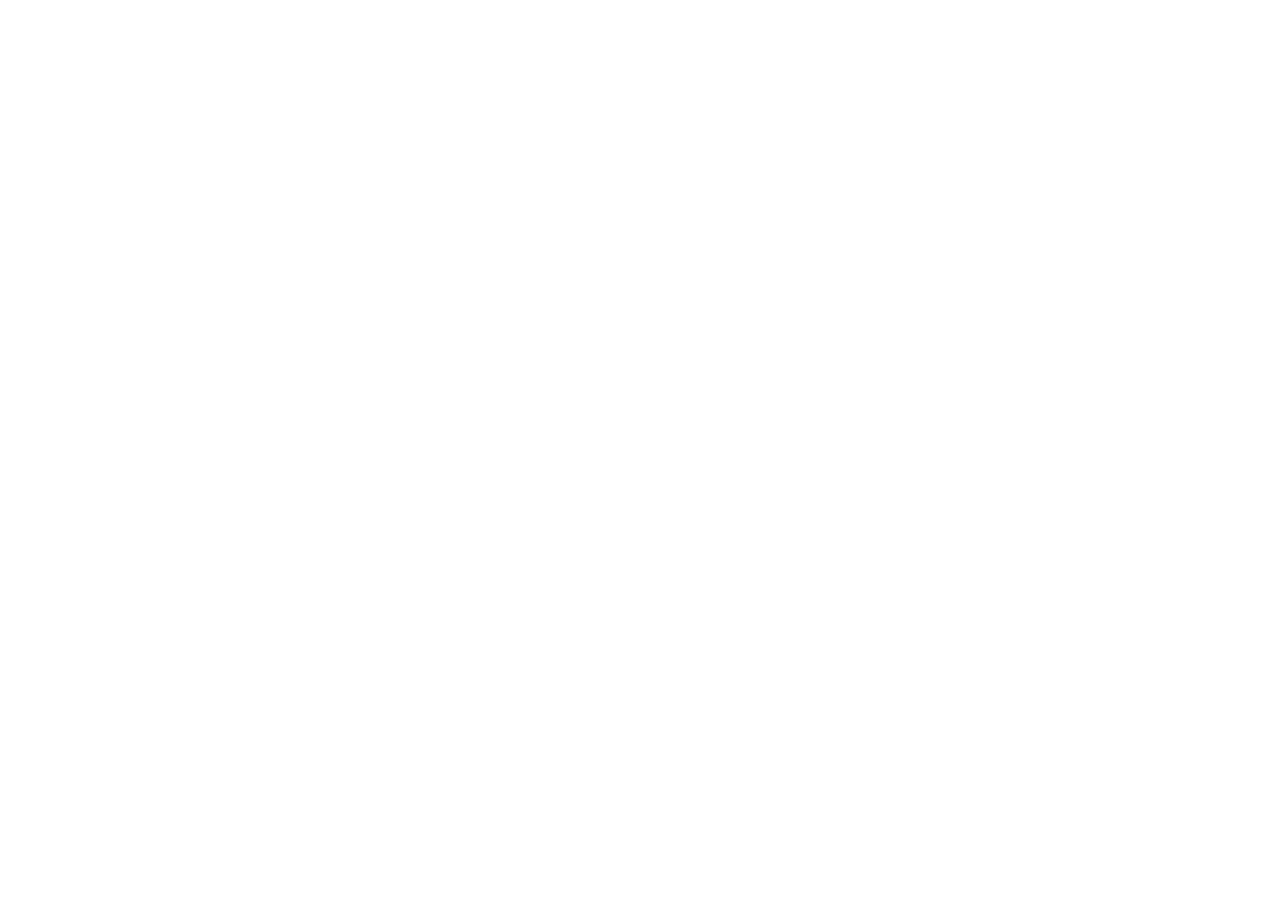
==== index.html @ 1d767298 "hehe, jag gjorde "!" commandot i index.html" ====
<!DOCTYPE html>
<html lang="en">
<head>
    <meta charset="UTF-8">
    <meta http-equiv="X-UA-Compatible" content="IE=edge">
    <meta name="viewport" content="width=device-width, initial-scale=1.0">
    <title>Document</title>
</head>
<body>
    
</body>
</html>
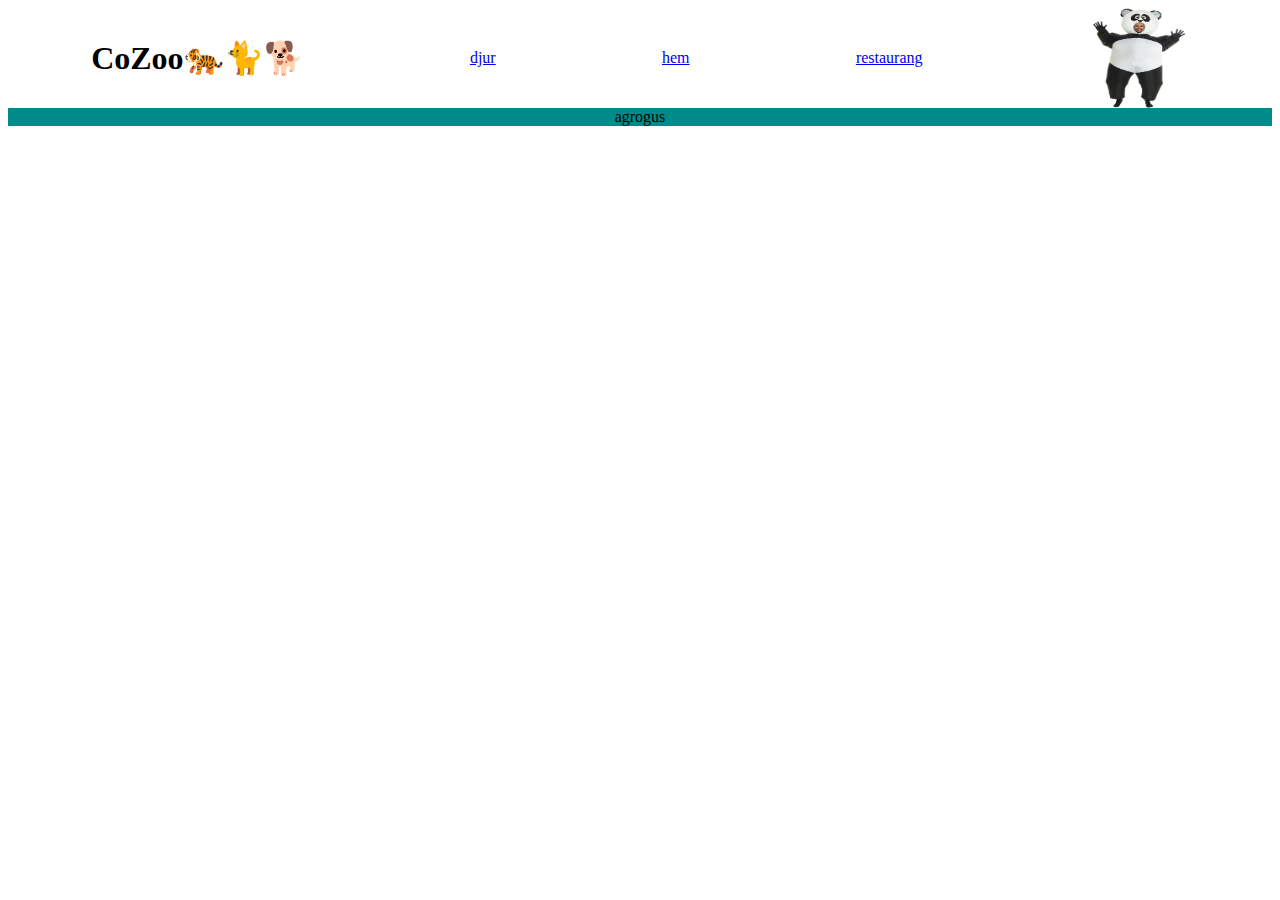
==== commit 09503f66: "fler bilder, header, börjat på grid" ====
--- a/index.html
+++ b/index.html
@@ -4,9 +4,24 @@
     <meta charset="UTF-8">
     <meta http-equiv="X-UA-Compatible" content="IE=edge">
     <meta name="viewport" content="width=device-width, initial-scale=1.0">
-    <title>Document</title>
+    <title>CoZoo</title>
+    <link rel="stylesheet" href="css/style.css">
 </head>
 <body>
-    
+    <header>
+        <h1>CoZoo🐅🐈🐕</h1>
+        <a href="djur.html"> djur </a>
+        <a href="index.html"> hem </a>
+        <a href="restaurang.html"> restaurang </a>
+        <img src="/img/placeholder/pandaman.png" alt="" id="icon">
+    </header>
+
+    <div id="grid_wrapper_hem">        
+    </div>
+
+    <footer>
+        agrogus
+    </footer>
+
 </body>
 </html>--- a/css/style.css
+++ b/css/style.css
@@ -0,0 +1,31 @@
+* {
+    
+}
+
+#icon {
+    width: 100px;
+    height: 100px;
+}
+
+header {
+    display: flex;
+    justify-content: space-around;
+    align-items: center;
+}
+
+#grid_wrapper_hem {
+    display: grid;
+    grid-template-areas: 
+    "oo oo"
+    "ha oo"
+    "oo oo";
+    /* ska se till att texten och "boka besök" knappen finns i "ha" */
+}
+
+
+footer {
+    display: flex;
+    justify-content: space-around;
+    align-items: flex-start;
+    background-color:darkcyan;
+}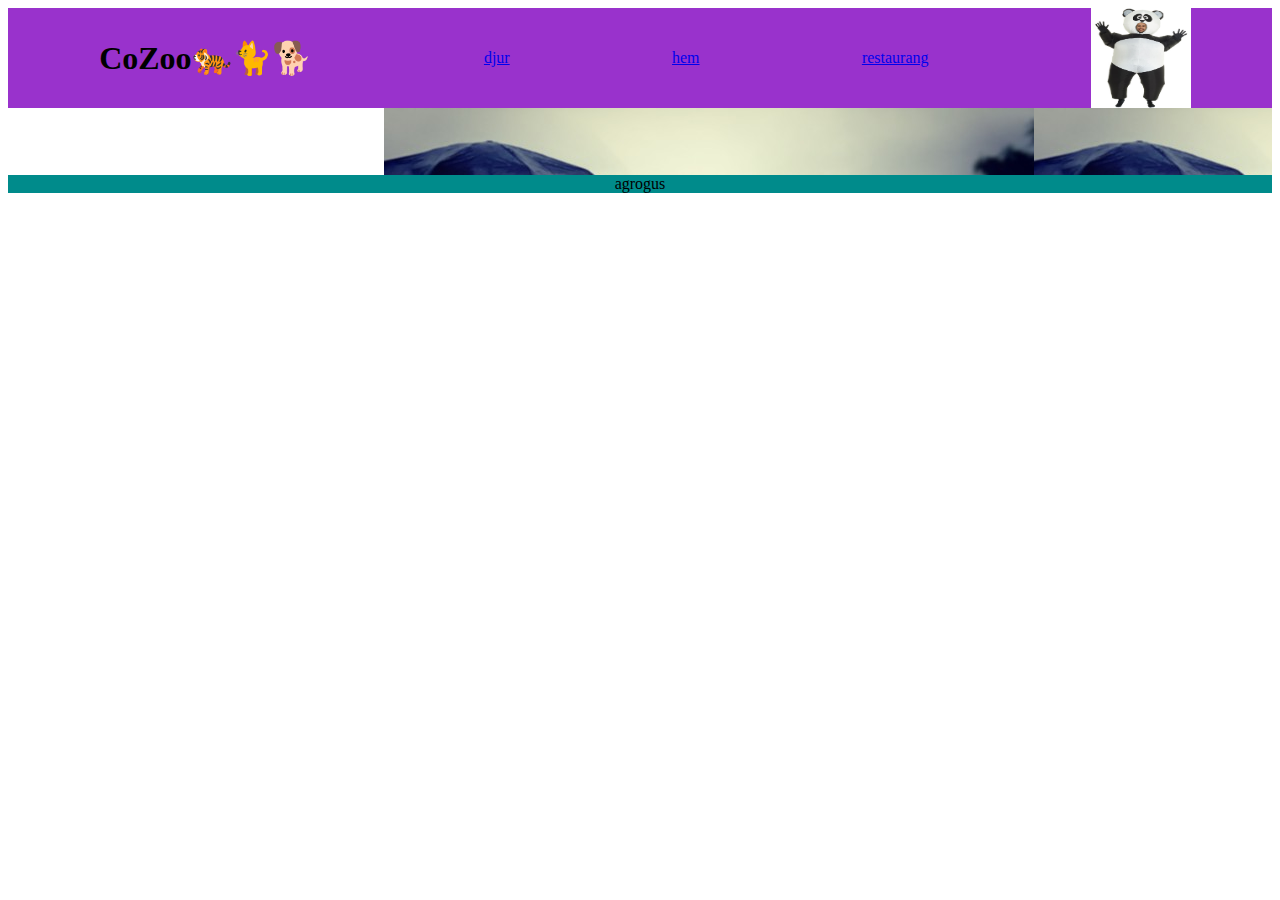
==== commit 3b100efe: "var inte riktigt" ====
--- a/index.html
+++ b/index.html
@@ -13,10 +13,16 @@
         <a href="djur.html"> djur </a>
         <a href="index.html"> hem </a>
         <a href="restaurang.html"> restaurang </a>
-        <img src="/img/placeholder/pandaman.png" alt="" id="icon">
+        <img src="img/placeholder/pandaman.png" alt="pandaman" id="icon">
     </header>
 
-    <div id="grid_wrapper_hem">        
+    <div id="grid_wrapper_hem">
+        <article id="text_hem">
+            <h2>hiauwfh fuiahifuhaw iufaofi oawjfoiawofjaoifj aso</h2>
+        </article>
+        <article id="bakgrund_hem">
+            
+        </article>
     </div>
 
     <footer>
--- a/css/style.css
+++ b/css/style.css
@@ -1,5 +1,9 @@
 * {
-    
+
+}
+
+body {
+
 }
 
 #icon {
@@ -11,6 +15,7 @@
     display: flex;
     justify-content: space-around;
     align-items: center;
+    background-color: darkorchid;
 }
 
 #grid_wrapper_hem {
@@ -22,6 +27,23 @@
     /* ska se till att texten och "boka besök" knappen finns i "ha" */
 }
 
+#text_hem {
+    grid-area: ha;
+    background: url("../img/placeholder/1Der5Dkw60.jpg");
+    
+}
+
+#bakgrund_hem {
+    grid-area: oo;
+    background-image: url("../img/placeholder/b5eAGLVpPl.jpg");
+    
+}
+
+
+h1 {
+    margin: 10px;
+}
+
 
 footer {
     display: flex;
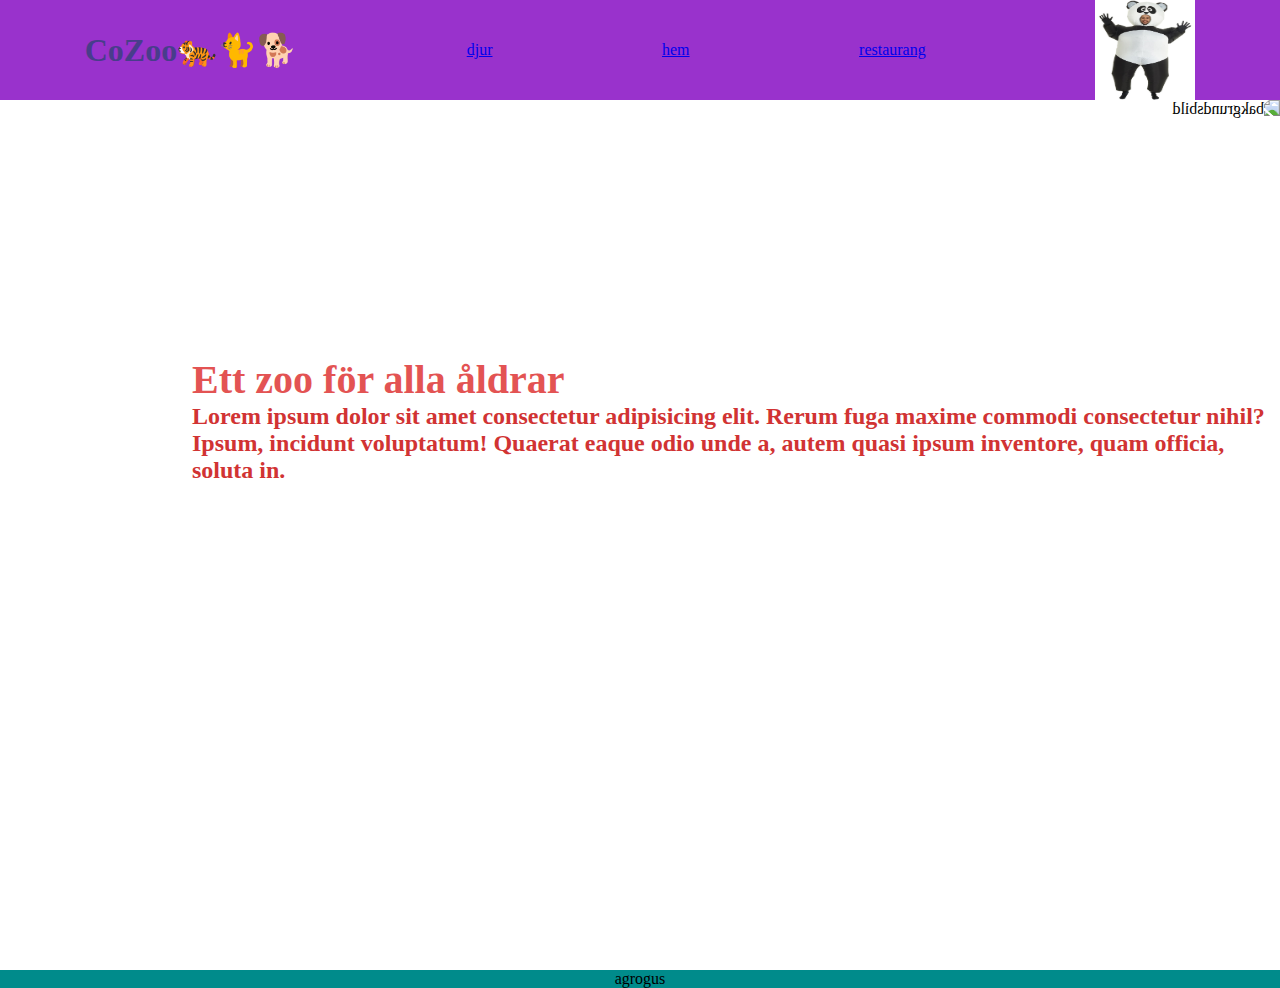
==== commit 80a22e23: "yes" ====
--- a/index.html
+++ b/index.html
@@ -7,6 +7,7 @@
     <title>CoZoo</title>
     <link rel="stylesheet" href="css/style.css">
 </head>
+
 <body>
     <header>
         <h1>CoZoo🐅🐈🐕</h1>
@@ -15,10 +16,14 @@
         <a href="restaurang.html"> restaurang </a>
         <img src="img/placeholder/pandaman.png" alt="pandaman" id="icon">
     </header>
-
+    
+    
+    <img src="img/unsplash/main_wallpaper.png" alt="bakgrundsbild" id="wallpaper_home" class="wallpaper">
+    
     <div id="grid_wrapper_hem">
         <article id="text_hem">
-            <h2>hiauwfh fuiahifuhaw iufaofi oawjfoiawofjaoifj aso</h2>
+            <h1 id="title_home">Ett zoo för alla åldrar</h1>
+            <h2>Lorem ipsum dolor sit amet consectetur adipisicing elit. Rerum fuga maxime commodi consectetur nihil? Ipsum, incidunt voluptatum! Quaerat eaque odio unde a, autem quasi ipsum inventore, quam officia, soluta in.</h2>
         </article>
         <article id="bakgrund_hem">
             
--- a/css/style.css
+++ b/css/style.css
@@ -1,9 +1,18 @@
 * {
+    margin: 0px;
+}
 
+#wallpaper_home {
+    transform:scaleX(-1);
+    width: 100%;
+    z-index: -1;
+    position: absolute;
 }
 
 body {
 
+    height: 100%;
+    width: 100%;
 }
 
 #icon {
@@ -18,30 +27,38 @@
     background-color: darkorchid;
 }
 
-#grid_wrapper_hem {
+/* #grid_wrapper_hem {
     display: grid;
     grid-template-areas: 
     "oo oo"
     "ha oo"
-    "oo oo";
-    /* ska se till att texten och "boka besök" knappen finns i "ha" */
-}
+    "oo oo"
+    "ff ff";
+    /* ska se till att texten och "boka besök" knappen finns i "ha" 
+} */
 
 #text_hem {
-    grid-area: ha;
-    background: url("../img/placeholder/1Der5Dkw60.jpg");
+
+    /* background: url("../img/placeholder/1Der5Dkw60.jpg"); */
+    margin-left: 15%;
+    margin-top: 20%;
+    color:rgb(209, 51, 51);
     
 }
 
 #bakgrund_hem {
     grid-area: oo;
-    background-image: url("../img/placeholder/b5eAGLVpPl.jpg");
+    /* background-image: url("../img/placeholder/b5eAGLVpPl.jpg"); */
     
 }
 
+#title_home{
+    font-size: 40px;
+    color:rgb(227, 83, 83)
+}
 
 h1 {
-    margin: 10px;
+    color: darkslateblue;
 }
 
 
@@ -50,4 +67,5 @@
     justify-content: space-around;
     align-items: flex-start;
     background-color:darkcyan;
+    margin-top: 38%;
 }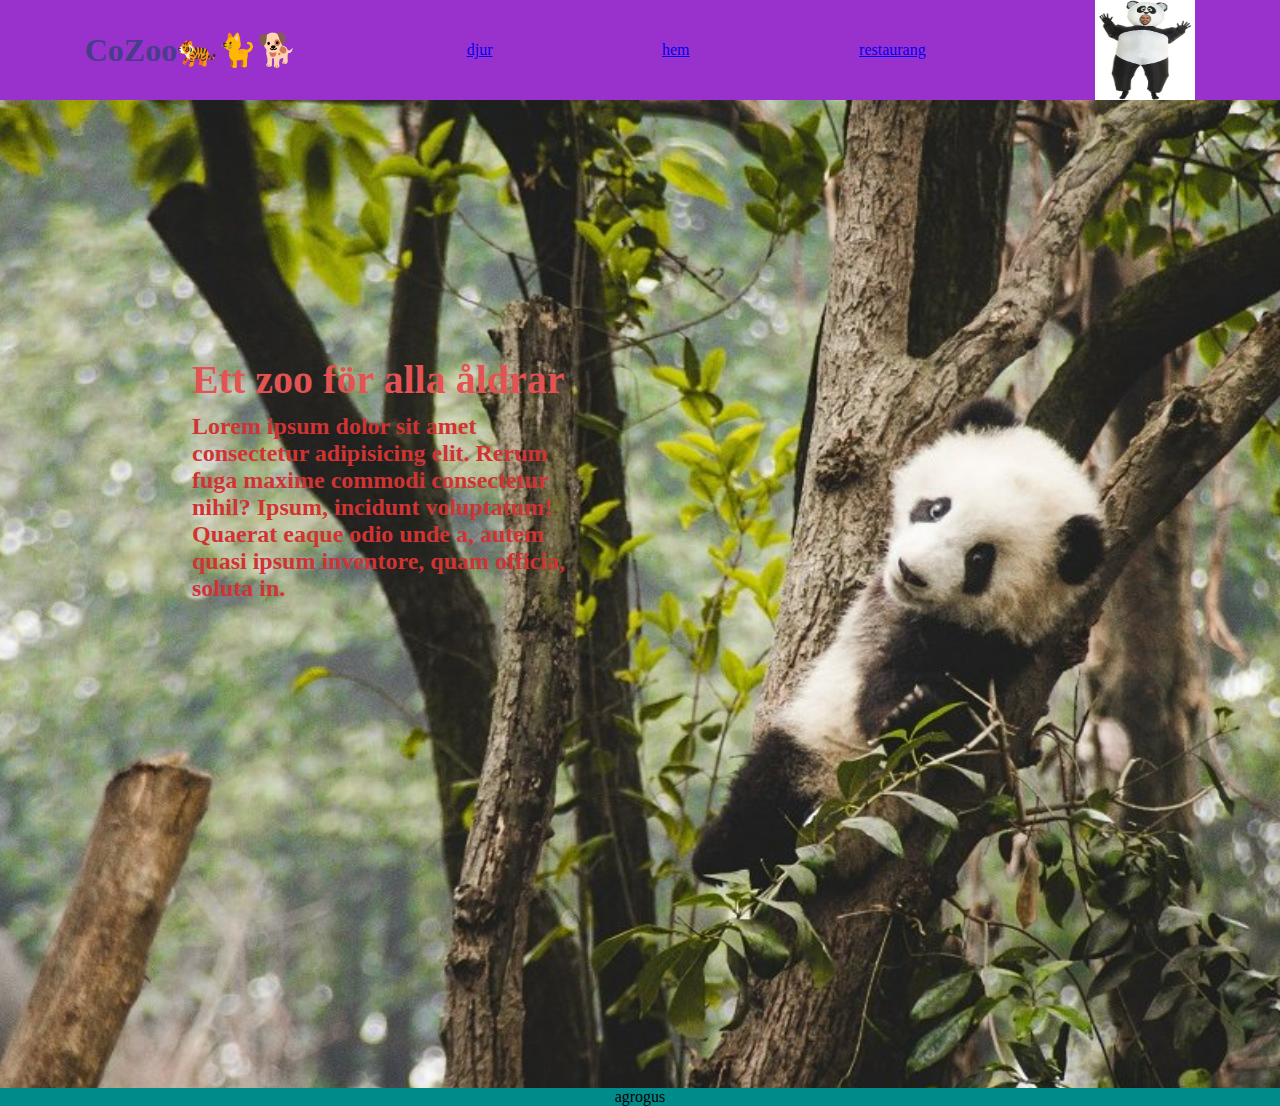
==== commit 43378ef6: "oki" ====
--- a/index.html
+++ b/index.html
@@ -8,7 +8,7 @@
     <link rel="stylesheet" href="css/style.css">
 </head>
 
-<body>
+<body id="body_hem">
     <header>
         <h1>CoZoo🐅🐈🐕</h1>
         <a href="djur.html"> djur </a>
@@ -18,9 +18,9 @@
     </header>
     
     
-    <img src="img/unsplash/main_wallpaper.png" alt="bakgrundsbild" id="wallpaper_home" class="wallpaper">
     
     <div id="grid_wrapper_hem">
+
         <article id="text_hem">
             <h1 id="title_home">Ett zoo för alla åldrar</h1>
             <h2>Lorem ipsum dolor sit amet consectetur adipisicing elit. Rerum fuga maxime commodi consectetur nihil? Ipsum, incidunt voluptatum! Quaerat eaque odio unde a, autem quasi ipsum inventore, quam officia, soluta in.</h2>
--- a/css/style.css
+++ b/css/style.css
@@ -9,10 +9,11 @@
     position: absolute;
 }
 
-body {
-
-    height: 100%;
-    width: 100%;
+#body_hem {
+    background-image:url("../img/unsplash/main_wallpaper_reversed.jpg");
+    background-repeat: no-repeat;
+    background-position: center;
+    background-size: cover;
 }
 
 #icon {
@@ -21,40 +22,42 @@
 }
 
 header {
+    grid-area: he;
     display: flex;
     justify-content: space-around;
     align-items: center;
     background-color: darkorchid;
 }
 
-/* #grid_wrapper_hem {
+#grid_wrapper_hem {
     display: grid;
     grid-template-areas: 
+    "he he"
     "oo oo"
     "ha oo"
     "oo oo"
-    "ff ff";
-    /* ska se till att texten och "boka besök" knappen finns i "ha" 
-} */
+    "fo fo";
+    /* ska se till att texten och "boka besök" knappen finns i "ha"  */
+}
 
 #text_hem {
-
-    /* background: url("../img/placeholder/1Der5Dkw60.jpg"); */
     margin-left: 15%;
     margin-top: 20%;
+    margin-right: 55%;
     color:rgb(209, 51, 51);
     
 }
 
 #bakgrund_hem {
     grid-area: oo;
-    /* background-image: url("../img/placeholder/b5eAGLVpPl.jpg"); */
+    background-image: url("../img/placeholder/b5eAGLVpPl.jpg");
     
 }
 
 #title_home{
     font-size: 40px;
-    color:rgb(227, 83, 83)
+    color:rgb(227, 83, 83);
+    margin-bottom: 10px;
 }
 
 h1 {
@@ -63,9 +66,57 @@
 
 
 footer {
+    grid-area: fo;
     display: flex;
     justify-content: space-around;
     align-items: flex-start;
     background-color:darkcyan;
     margin-top: 38%;
+}
+
+
+#section_personal {
+    display: flex;
+    flex-wrap: wrap;
+    justify-content: center;
+}
+
+.article_personal {
+    width: 210px;
+    height: 210px;
+    border: 3px solid darkblue;
+    border-radius: 10px;
+    margin: 10px;
+    display: flex;
+    flex-direction: column;
+    align-items: center;   
+    justify-content: space-around;
+}
+
+p {
+    background: firebrick;
+    width: 150px;
+    display: flex;
+    justify-content: center;
+}
+
+#article_nasir {
+    background: url("../img/1Der51gx60.jpg");
+    background-size: contain;
+    background-repeat: no-repeat;
+}
+
+#article_ida {
+    background: url("../img/1DerDXvEP0.jpg");
+    background-size: contain;
+}
+
+#article_omid {
+    background: url("../img/1QJx3lv1ez.jpg");
+    background-size: contain;
+}
+
+#article_leo {
+    background: url("../img/1QJxEBXKPz.jpg");
+    background-size: contain;
 }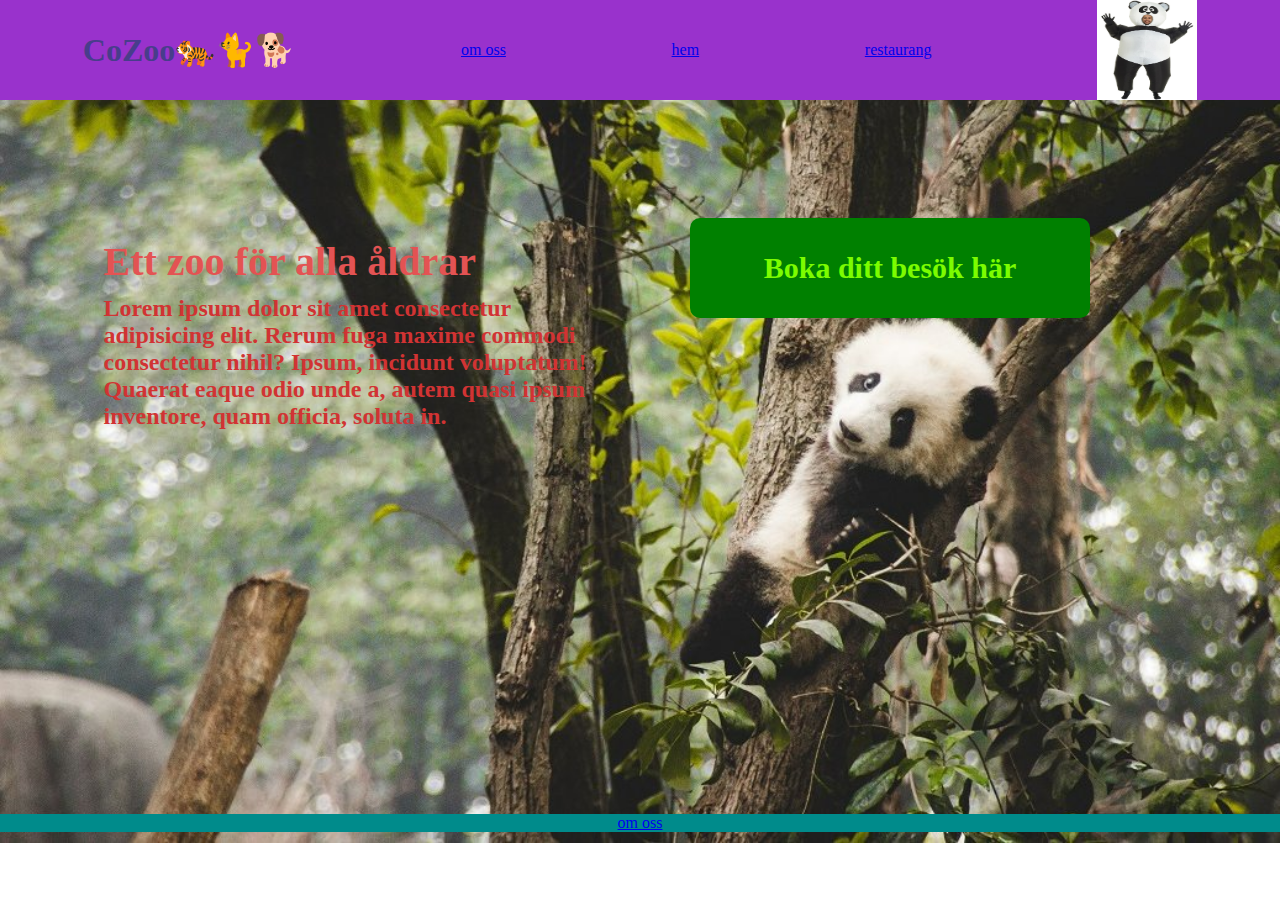
==== commit 167c26ef: "fixade nästan klart om oss" ====
--- a/index.html
+++ b/index.html
@@ -4,14 +4,14 @@
     <meta charset="UTF-8">
     <meta http-equiv="X-UA-Compatible" content="IE=edge">
     <meta name="viewport" content="width=device-width, initial-scale=1.0">
-    <title>CoZoo</title>
+    <title>CoZoo startsida</title>
     <link rel="stylesheet" href="css/style.css">
 </head>
 
 <body id="body_hem">
     <header>
         <h1>CoZoo🐅🐈🐕</h1>
-        <a href="djur.html"> djur </a>
+        <a href="om_oss.html"> om oss </a>
         <a href="index.html"> hem </a>
         <a href="restaurang.html"> restaurang </a>
         <img src="img/placeholder/pandaman.png" alt="pandaman" id="icon">
@@ -19,19 +19,19 @@
     
     
     
+    
     <div id="grid_wrapper_hem">
-
-        <article id="text_hem">
+        <article id="text_vanster">
             <h1 id="title_home">Ett zoo för alla åldrar</h1>
             <h2>Lorem ipsum dolor sit amet consectetur adipisicing elit. Rerum fuga maxime commodi consectetur nihil? Ipsum, incidunt voluptatum! Quaerat eaque odio unde a, autem quasi ipsum inventore, quam officia, soluta in.</h2>
         </article>
-        <article id="bakgrund_hem">
-            
+        <article id="boka_biljett">
+            <h1 id="biljett_text"> Boka ditt besök här</h1>
         </article>
     </div>
 
     <footer>
-        agrogus
+        <a href="om_oss.html">om oss</a>
     </footer>
 
 </body>
--- a/css/style.css
+++ b/css/style.css
@@ -33,25 +33,40 @@
     display: grid;
     grid-template-areas: 
     "he he"
-    "oo oo"
-    "ha oo"
+    "ha ha"
+    "tv bb"
     "oo oo"
     "fo fo";
     /* ska se till att texten och "boka besök" knappen finns i "ha"  */
 }
 
-#text_hem {
+
+
+#text_vanster {
+    grid-area: tv;
+    width: 500px;
     margin-left: 15%;
     margin-top: 20%;
-    margin-right: 55%;
     color:rgb(209, 51, 51);
-    
 }
 
-#bakgrund_hem {
-    grid-area: oo;
-    background-image: url("../img/placeholder/b5eAGLVpPl.jpg");
-    
+#boka_biljett {
+    grid-area: bb;
+    display: flex;
+    justify-content: center;
+    background-color: green;
+    margin-top: 20%;
+    width: 400px;
+    height: 100px;
+    border-radius: 10px;
+    cursor: pointer;
+}
+
+#biljett_text {
+    display: flex;
+    align-items: center;
+    font-size: 30px;
+    color:lawngreen;
 }
 
 #title_home{
@@ -71,52 +86,51 @@
     justify-content: space-around;
     align-items: flex-start;
     background-color:darkcyan;
-    margin-top: 38%;
+    margin-top: 30%;
 }
 
 
-#section_personal {
+
+#huvud_artikel {
+    grid-area: ha;
     display: flex;
-    flex-wrap: wrap;
+    align-items: center;
     justify-content: center;
 }
 
-.article_personal {
-    width: 210px;
-    height: 210px;
-    border: 3px solid darkblue;
-    border-radius: 10px;
-    margin: 10px;
+
+.card_container {
+    grid-area: oo;
+    width: 90%;
+    margin: auto;
     display: flex;
-    flex-direction: column;
-    align-items: center;   
+    flex-wrap: wrap;
     justify-content: space-around;
 }
 
-p {
-    background: firebrick;
-    width: 150px;
-    display: flex;
-    justify-content: center;
+.card {
+    box-shadow: 0 4px 8px 0 gray;
+    max-width: 300px;
+    margin: 10px;
+    display: inline-block;
+    text-align: center;
+    font-family: arial;
 }
-
-#article_nasir {
-    background: url("../img/1Der51gx60.jpg");
-    background-size: contain;
-    background-repeat: no-repeat;
+  
+.card_img {
+    width: 100%;
+    height: 200px;
 }
-
-#article_ida {
-    background: url("../img/1DerDXvEP0.jpg");
-    background-size: contain;
+  
+.card_namn {
+    margin: 0;
+    color: #000;
+    font-size: 20px;
 }
-
-#article_omid {
-    background: url("../img/1QJx3lv1ez.jpg");
-    background-size: contain;
+  
+.card_jobb {
+    margin: 5px;
+    font-size: 15px;
+    color: gray;
 }
-
-#article_leo {
-    background: url("../img/1QJxEBXKPz.jpg");
-    background-size: contain;
-}+  
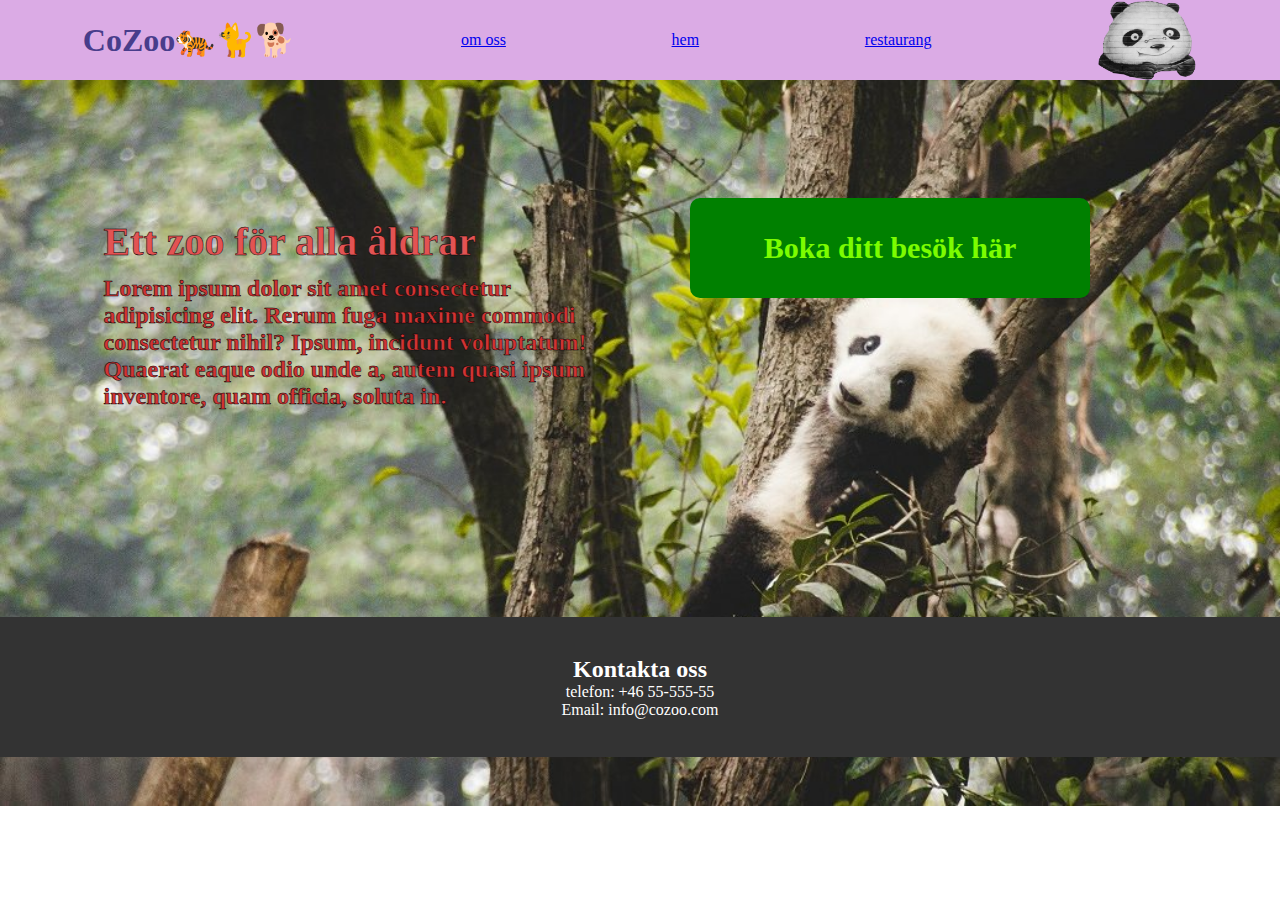
==== commit d391ca93: "sista" ====
--- a/index.html
+++ b/index.html
@@ -9,18 +9,18 @@
 </head>
 
 <body id="body_hem">
+    <div id="grid_wrapper_hem">
     <header>
         <h1>CoZoo🐅🐈🐕</h1>
         <a href="om_oss.html"> om oss </a>
         <a href="index.html"> hem </a>
         <a href="restaurang.html"> restaurang </a>
-        <img src="img/placeholder/pandaman.png" alt="pandaman" id="icon">
+        <img src="img/ikon/ikon.png" alt="pandaman" id="icon">
     </header>
     
     
     
     
-    <div id="grid_wrapper_hem">
         <article id="text_vanster">
             <h1 id="title_home">Ett zoo för alla åldrar</h1>
             <h2>Lorem ipsum dolor sit amet consectetur adipisicing elit. Rerum fuga maxime commodi consectetur nihil? Ipsum, incidunt voluptatum! Quaerat eaque odio unde a, autem quasi ipsum inventore, quam officia, soluta in.</h2>
@@ -28,11 +28,13 @@
         <article id="boka_biljett">
             <h1 id="biljett_text"> Boka ditt besök här</h1>
         </article>
+        
+        <footer>
+            <h2>Kontakta oss</h2>
+            <p>telefon: +46 55-555-55</p>
+            <p>Email: info@cozoo.com</p>
+        </footer>
     </div>
-
-    <footer>
-        <a href="om_oss.html">om oss</a>
-    </footer>
-
+        
 </body>
 </html>--- a/css/style.css
+++ b/css/style.css
@@ -2,12 +2,6 @@
     margin: 0px;
 }
 
-#wallpaper_home {
-    transform:scaleX(-1);
-    width: 100%;
-    z-index: -1;
-    position: absolute;
-}
 
 #body_hem {
     background-image:url("../img/unsplash/main_wallpaper_reversed.jpg");
@@ -18,7 +12,14 @@
 
 #icon {
     width: 100px;
-    height: 100px;
+    height: auto;
+}
+
+#body_om_oss {
+    background-image: url("../img/unsplash/yu-wang-kZMZxiaxkaM-unsplash.jpg");
+    background-repeat: no-repeat;
+    background-position: center;
+    background-size: cover;
 }
 
 header {
@@ -26,7 +27,7 @@
     display: flex;
     justify-content: space-around;
     align-items: center;
-    background-color: darkorchid;
+    background-color: rgb(219, 171, 229);
 }
 
 #grid_wrapper_hem {
@@ -37,7 +38,6 @@
     "tv bb"
     "oo oo"
     "fo fo";
-    /* ska se till att texten och "boka besök" knappen finns i "ha"  */
 }
 
 
@@ -48,6 +48,9 @@
     margin-left: 15%;
     margin-top: 20%;
     color:rgb(209, 51, 51);
+    padding-bottom: 30%;
+    -webkit-text-stroke:#000 0.5px;
+
 }
 
 #boka_biljett {
@@ -82,30 +85,39 @@
 
 footer {
     grid-area: fo;
-    display: flex;
-    justify-content: space-around;
-    align-items: flex-start;
-    background-color:darkcyan;
-    margin-top: 30%;
+    background-color: #333;
+    color: white;
+    padding: 3%;
+    text-align: center;
+}
+
+#rubrik_om_oss {
+    font-size: 30px;
+    margin-bottom: 10px;
+    margin-top: 40px;
+}
+
+#brod_text_om_oss {
+    color:darkmagenta ;
+}
+
+#huvud_artikel {
+    grid-area: ha;    
+    margin-left: 30%;
+    width: 50%;
+    margin-bottom: 5%;
+    -webkit-text-stroke:#000 0.5px;
 }
 
 
-
-#huvud_artikel {
-    grid-area: ha;
-    display: flex;
-    align-items: center;
-    justify-content: center;
-}
-
-
-.card_container {
+#card_container {
     grid-area: oo;
     width: 90%;
     margin: auto;
     display: flex;
     flex-wrap: wrap;
     justify-content: space-around;
+    padding-bottom: 5%;
 }
 
 .card {
@@ -115,15 +127,20 @@
     display: inline-block;
     text-align: center;
     font-family: arial;
+    background-color: aliceblue;
 }
-  
+
+#restaurang_alfredo {
+    font-size: 40px;
+    padding-bottom: 100px;
+}
+
 .card_img {
     width: 100%;
     height: 200px;
 }
   
 .card_namn {
-    margin: 0;
     color: #000;
     font-size: 20px;
 }
@@ -134,3 +151,18 @@
     color: gray;
 }
   
+
+#meny-sektion {
+    background: linear-gradient(to bottom, white, #99CCFF, #CCFFCC);
+    padding: 50px;
+    text-align: center;
+}
+
+.meny-ratt {
+    border: 1px solid gray;
+    display: inline-block;
+    margin-top: 100px;
+    margin-inline: 50px;
+    padding: 10px;
+    width: 200px;
+}